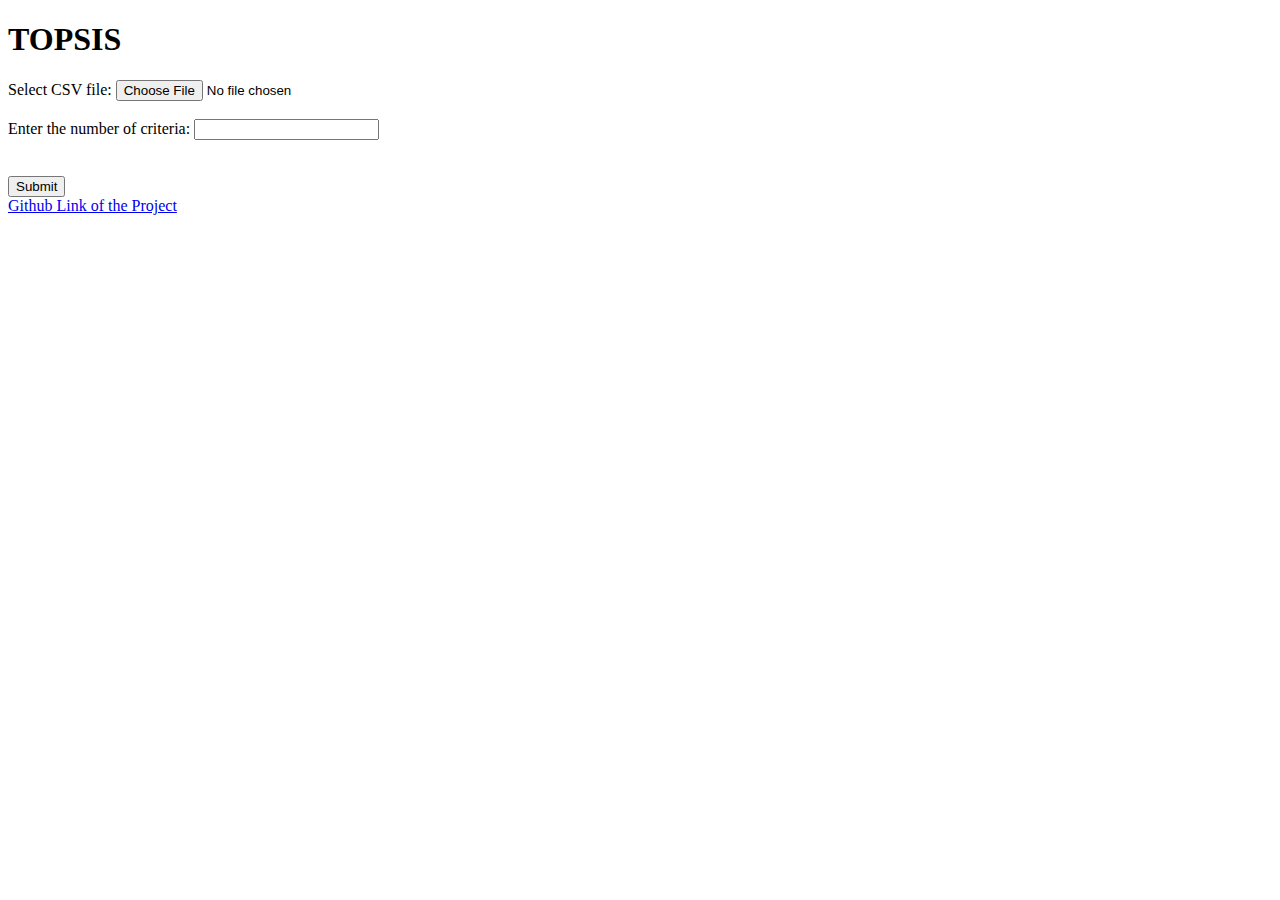
==== templates/index.html @ 6ddc9f7f "uploading code" ====
<!DOCTYPE html>
<html>
<head>
    <title>TOPSIS App</title>
    <link rel="stylesheet" type="text/css" href="{{ url_for('static', filename='styles/styles.css') }}">
</head>

<body>
    <div class="heading"><h1>TOPSIS </h1></div>
    <div class="contents"><form method="post" enctype="multipart/form-data" onsubmit="return validateForm()">
        <label for="file">Select CSV file:</label>
        <input type="file" id="file" name="file" accept=".csv" required>
        <br><br>
        <label for="num_criteria">Enter the number of criteria:</label>
        <input type="number" id="num_criteria" name="num_criteria" min="1" required oninput="generateCriterionFields()">
        <br><br>
        <div id="criteria_fields">
            <!-- Criterion weight input fields will be dynamically generated here -->
        </div>
        <br>
        <input type="submit" value="Submit">
    </form>

    <script>
        // JavaScript function to dynamically generate criterion weight input fields with pre-filled values
        function generateCriterionFields() {
            const numCriteria = document.getElementById("num_criteria").value;
            const criteriaFields = document.getElementById("criteria_fields");
            criteriaFields.innerHTML = "";

            const initialWeight = (1 / numCriteria).toFixed(2);

            for (let i = 0; i < numCriteria; i++) {
                const label = document.createElement("label");
                label.textContent = `Weight for Criteria ${i + 1}: `;
                const input = document.createElement("input");
                input.type = "number";
                input.name = `weight${i}`;
                input.step = "0.01";
                //input.min = "0";
                //input.max = "1";
                input.required = true;
                input.value = initialWeight;

                criteriaFields.appendChild(label);
                criteriaFields.appendChild(input);
                criteriaFields.appendChild(document.createElement("br"));
            }
        }

        // Call the function to generate criterion fields initially
        generateCriterionFields();

    </script>
</div>
    <footer><a href=https://github.com/manipta>Github Link of the Project</a></footer>
</body>
</html>
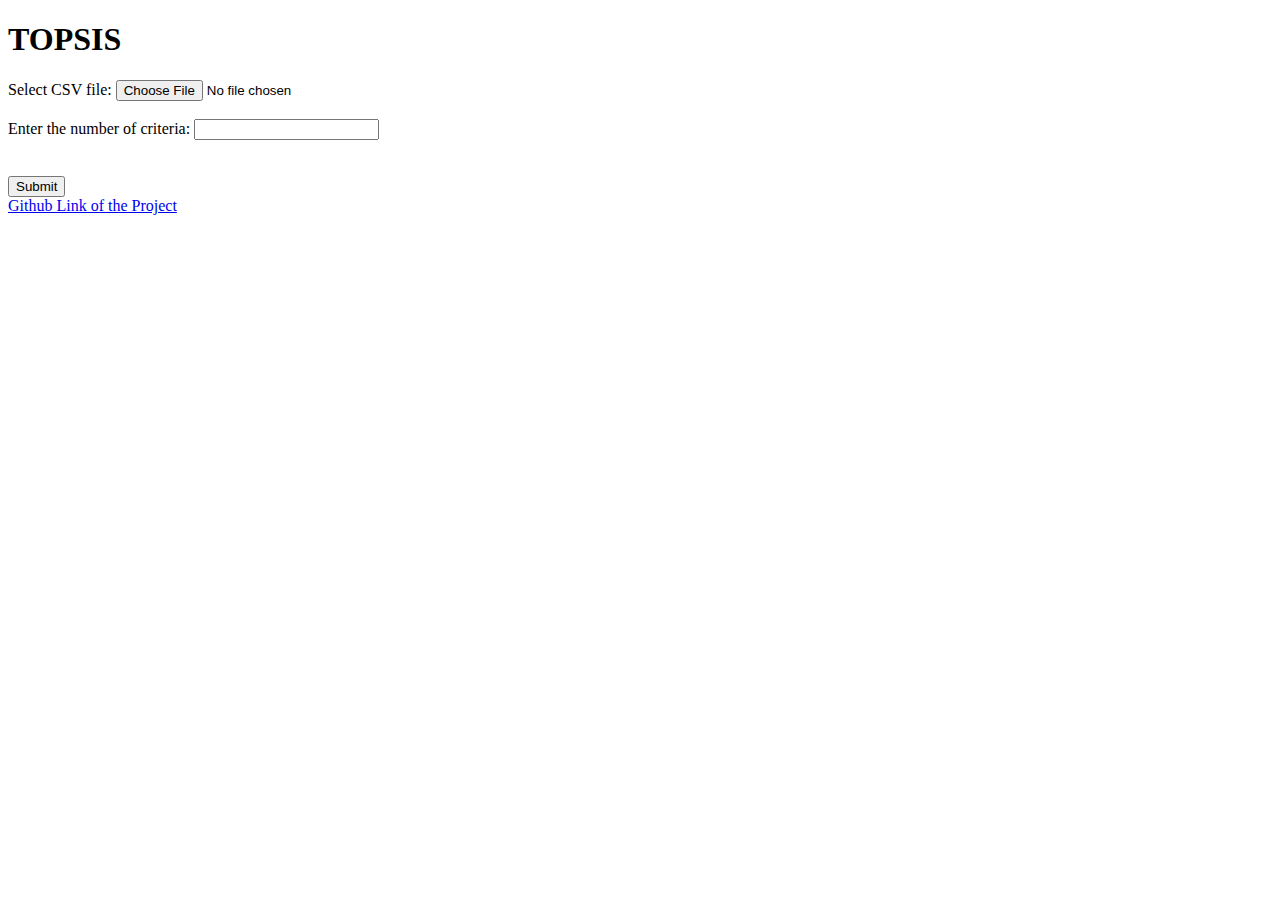
==== commit 1ae61bb6: "email functionality added" ====
--- a/templates/index.html
+++ b/templates/index.html
@@ -15,14 +15,12 @@
         <input type="number" id="num_criteria" name="num_criteria" min="1" required oninput="generateCriterionFields()">
         <br><br>
         <div id="criteria_fields">
-            <!-- Criterion weight input fields will be dynamically generated here -->
         </div>
         <br>
         <input type="submit" value="Submit">
     </form>
 
     <script>
-        // JavaScript function to dynamically generate criterion weight input fields with pre-filled values
         function generateCriterionFields() {
             const numCriteria = document.getElementById("num_criteria").value;
             const criteriaFields = document.getElementById("criteria_fields");
@@ -37,8 +35,6 @@
                 input.type = "number";
                 input.name = `weight${i}`;
                 input.step = "0.01";
-                //input.min = "0";
-                //input.max = "1";
                 input.required = true;
                 input.value = initialWeight;
 
@@ -48,7 +44,6 @@
             }
         }
 
-        // Call the function to generate criterion fields initially
         generateCriterionFields();
 
     </script>
